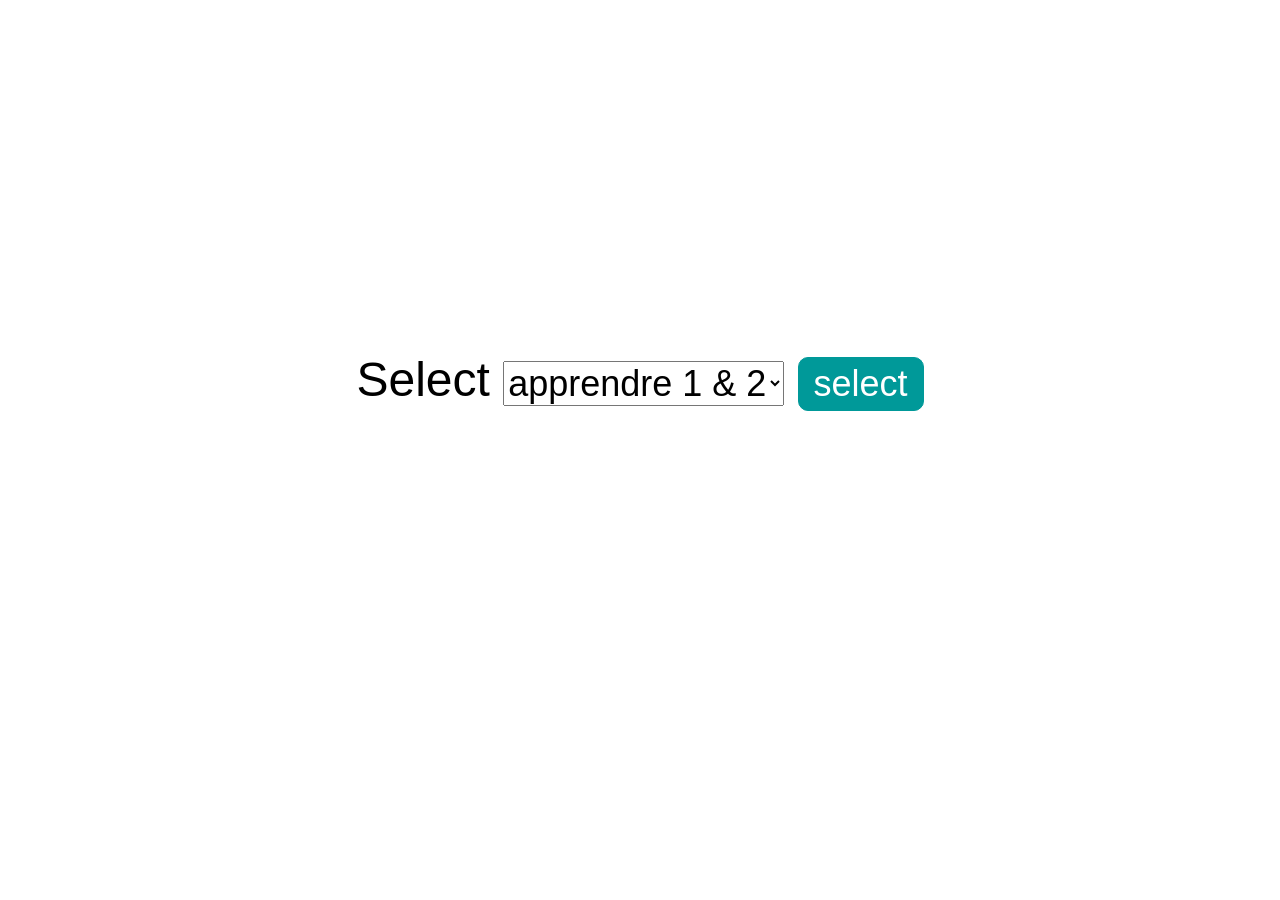
==== index.html @ c2316c23 "rename" ====
<!DOCTYPE html>
<html>

<head>
    <title> </title>
    <meta charset="utf-8" />
</head>

<body>

    <style>
        body {
            font-family: sans-serif;
        }

        .container {
            height: 80vh;
            display: flex;
            flex-direction: column;
            justify-content: center;
        }

        @keyframes fadeIn {
            0% {
                opacity: 0;
            }
            100% {
                opacity: 1;
            }
        }
        
        form, h3 {
            animation: fadeIn ease 500ms;
            text-align: center;
            font-size: 48px;
            font-weight: normal;
        }

        #questions,
        #settings {
            display: none;
            opacity: 0;
        }

        #finish {
            display: none;
            color: #090;
            font-size: 75px;
            text-align: center;
        }

        #help {
            display: none;
            opacity: 0;
            animation: fadeIn ease 1s;
            text-align: center;
            font-size: 48px;
            color: #cc0000;
            font-weight: normal;
        }
        
        #answers {
            display: none;
        }

        form input[type="text"],
        form input[type="number"] {
            border: 0;
            outline: none;
            font-size: 48px;
            animation: fadeIn ease 1s;
            box-sizing: border-box;
            margin: 1em auto;
            width: 100%;
            text-align: center;
        }
        
        select {
            font-size: 36px;
        }
        
        form input[type="submit"] {
            font-size: 36px;
            border: 1px solid #099;
            border-radius: 10px;
            background-color: #099;
            color: #fff;
            padding: 5px 15px;
        }
    </style>

    <h4 id="progress">
    </h4>

    <div class="container">
        <h1 id="finish">bravo</h1>
        <h3 id="help"></h3>
        <h3 id="questions"></h3>
        <form id="assignments">
            <label>
                Select            
                <select id="assignments-assignment" name="assignment"></select>
            </label>
            <input type="submit" value="select" />
        </form>
        <form id="settings">
            <label for="timeout">
                snelheid:
                <input value="5" min="1" max="10" type="number" name="timeout" id="settings-timeout" />
            </label>
            <input type="submit" value="start" />
        </form>
        <form id="answers">
            <input autoFocus type="text" autocomplete="off" name="answer" placeholder="répondre" />
        </form>
    </div>
    
    <script type="module" src="./js/app.js"></script>

</body>

</html>
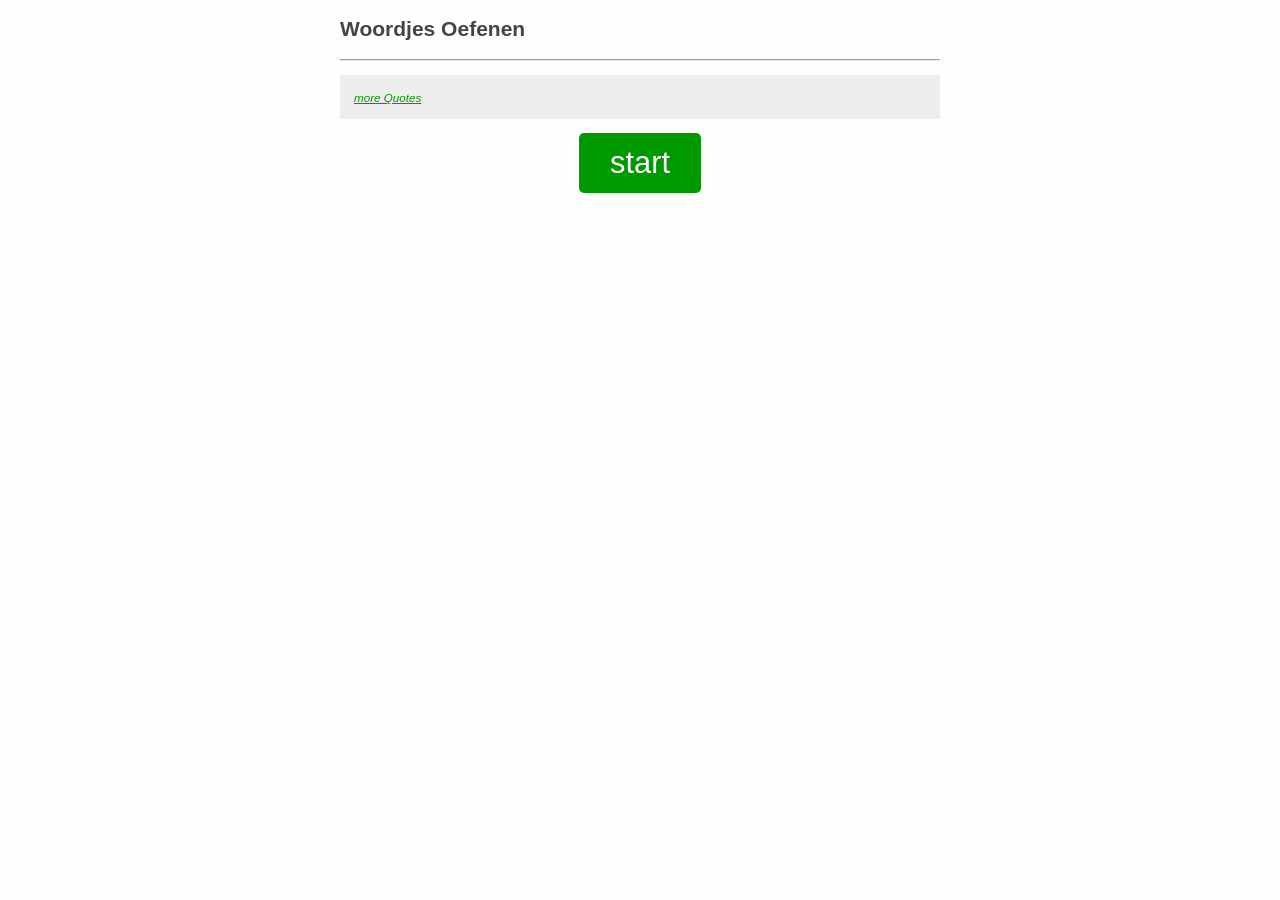
==== commit 5c8291d7: "index" ====
--- a/index.html
+++ b/index.html
@@ -2,120 +2,73 @@
 <html>
 
 <head>
-    <title> </title>
+    <title>Woordjes Oefenen</title>
     <meta charset="utf-8" />
+    <link rel="apple-touch-icon" sizes="180x180" href="/apple-touch-icon.png">
+    <link rel="icon" type="image/png" sizes="32x32" href="/favicon-32x32.png">
+    <link rel="icon" type="image/png" sizes="16x16" href="/favicon-16x16.png">
+    <link rel="manifest" href="/site.webmanifest">
 </head>
 
 <body>
 
     <style>
         body {
-            font-family: sans-serif;
+            padding: 0;
+            margin: 0;
+            font: 14px sans-serif;
+            color: #444;
+            background-color: #fefefe;
+        }
+        
+        a {
+            color: #090;
+        }
+        
+        .center {
+            max-width: 600px;
+            margin: 0 auto;
+        }
+        
+        .text-center {
+            text-align: center;
+            
         }
 
-        .container {
-            height: 80vh;
-            display: flex;
-            flex-direction: column;
-            justify-content: center;
+        .bfgb {
+            margin: 0 auto;
+            background-color: #090;
+            border-radius: 5px;
+            display: inline-block;
+            color: #fff;
+            padding: 0.4em 1em;
+            font-size: 2.2em;
+            text-decoration: none;
+        }
+        
+        .well {
+            padding: 1em;
+            background-color: #eee;
         }
 
-        @keyframes fadeIn {
-            0% {
-                opacity: 0;
-            }
-            100% {
-                opacity: 1;
-            }
-        }
+    </style>
+    
+    <div class="center">
+        <h2>Woordjes Oefenen</h2>
         
-        form, h3 {
-            animation: fadeIn ease 500ms;
-            text-align: center;
-            font-size: 48px;
-            font-weight: normal;
-        }
+        <hr/>
+        
+        <p class="well">
+            <script type="text/javascript" src="https://www.brainyquote.com/link/quotefu.js"></script>
+            <small><i><a href="https://www.brainyquote.com/quote_of_the_day" target="_blank" rel="nofollow">more Quotes</a></i></small>            
+        </p>
+        
+        <div class="text-center">
+            <a class="bfgb" href="./site/index.html">start</a>
+        </div>
+    </div>
 
-        #questions,
-        #settings {
-            display: none;
-            opacity: 0;
-        }
 
-        #finish {
-            display: none;
-            color: #090;
-            font-size: 75px;
-            text-align: center;
-        }
-
-        #help {
-            display: none;
-            opacity: 0;
-            animation: fadeIn ease 1s;
-            text-align: center;
-            font-size: 48px;
-            color: #cc0000;
-            font-weight: normal;
-        }
-        
-        #answers {
-            display: none;
-        }
-
-        form input[type="text"],
-        form input[type="number"] {
-            border: 0;
-            outline: none;
-            font-size: 48px;
-            animation: fadeIn ease 1s;
-            box-sizing: border-box;
-            margin: 1em auto;
-            width: 100%;
-            text-align: center;
-        }
-        
-        select {
-            font-size: 36px;
-        }
-        
-        form input[type="submit"] {
-            font-size: 36px;
-            border: 1px solid #099;
-            border-radius: 10px;
-            background-color: #099;
-            color: #fff;
-            padding: 5px 15px;
-        }
-    </style>
-
-    <h4 id="progress">
-    </h4>
-
-    <div class="container">
-        <h1 id="finish">bravo</h1>
-        <h3 id="help"></h3>
-        <h3 id="questions"></h3>
-        <form id="assignments">
-            <label>
-                Select            
-                <select id="assignments-assignment" name="assignment"></select>
-            </label>
-            <input type="submit" value="select" />
-        </form>
-        <form id="settings">
-            <label for="timeout">
-                snelheid:
-                <input value="5" min="1" max="10" type="number" name="timeout" id="settings-timeout" />
-            </label>
-            <input type="submit" value="start" />
-        </form>
-        <form id="answers">
-            <input autoFocus type="text" autocomplete="off" name="answer" placeholder="répondre" />
-        </form>
-    </div>
-    
-    <script type="module" src="./js/app.js"></script>
 
 </body>
 
